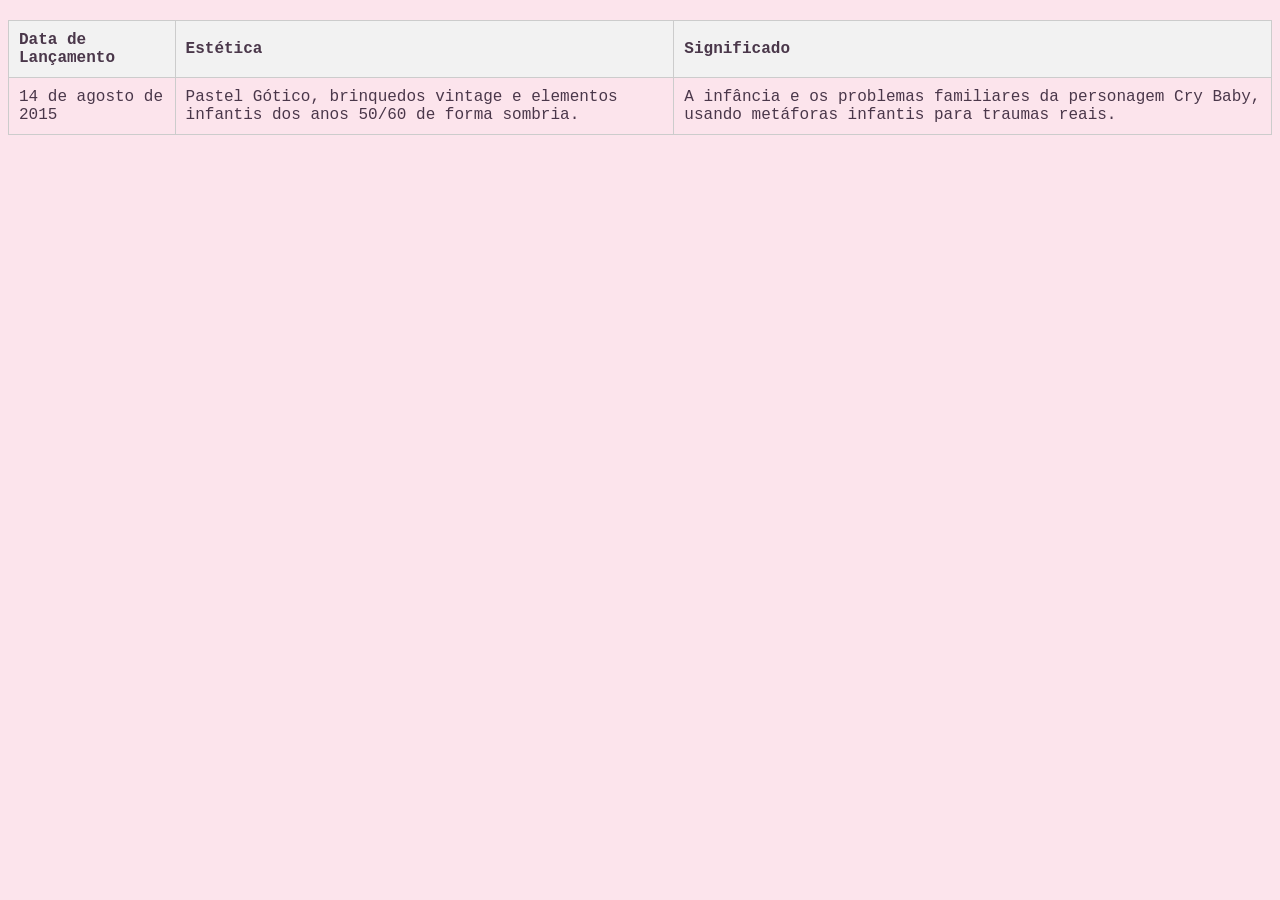
==== crybaby.html @ 95ce70d3 "editando a página cry baby" ====
<!DOCTYPE html>
<html lang="en">
<head>
    <meta charset="UTF-8">
    <meta name="viewport" content="width=device-width, initial-scale=1.0">
    <title>Document</title>
     <link rel="stylesheet" href="./CSS/style.css">
    
</head>
<body class="cryy">
    <table>
    <thead>
        <tr>
            <th>Data de Lançamento</th>
            <th>Estética</th>
            <th>Significado</th>
        </tr>
    </thead>
    <tbody>
        <tr>
            <td>14 de agosto de 2015</td>
            <td>Pastel Gótico, brinquedos vintage e elementos infantis dos anos 50/60 de forma sombria.</td>
            <td>A infância e os problemas familiares da personagem Cry Baby, usando metáforas infantis para traumas reais.</td>
        </tr>
    </tbody>
</table>
</body>
</html>
---- CSS/style.css ----
.geral{
   background-color: rgb(248, 163, 248);
   border-radius: 25px; 
   width: 700px;
   height: 1000px;
   padding: 30px;
   margin: 0 auto;
   display: block;
}


.biografia{
    padding: 100px;
    border: 8px;
    width: 500px;
    height: 300px;
    object-fit: cover;
    
    
}

.breve {
    color: #ffffff;
}

body {
    background-color: rgb(247, 204, 243);
}

.albuns{
    background-color: bisque;
}

img{
    width: 200px;
    height: 200px;
    object-fit: contain;
    background-color: transparent;
}

/* Centraliza o título principal da seção */
.albuns h2 {
  text-align: center;
  width: 100%;
  margin-bottom: 30px;
  font-family: sans-serif;
}

/* Alinha os blocos de álbum um ao lado do outro */
.lista-albuns {
  display: flex;
  flex-wrap: wrap;         /* Quebra linha se a tela for pequena */
  justify-content: center; /* Centraliza o grupo de álbuns na tela */
  gap: 30px;               /* Espaço de 30px entre cada álbum */
}

/* Controla cada álbum individualmente */
.item-album {
  display: flex;
  flex-direction: column;  /* Força o botão a ir para baixo da imagem */
  align-items: center;     /* Centraliza o botão em relação à foto */
  width: 200px;            /* Define uma largura padrão fixa para cada um */
}

/* Controla o tamanho e exibição das fotos dos álbuns */
.item-album img {
  width: 100%;             /* Preenche os 200px de largura do bloco */
  height: 200px;           /* Mantém a altura quadrada padrão */
  object-fit: contain;     /* Mostra o álbum inteiro sem cortar nenhuma borda */
  border-radius: 4px;      
}

/* Container do link */
.cry {
  margin-top: 15px;        /* Espaço entre a imagem e o botão */
  text-align: center;
  width: 100%;             /* Garante que o container ocupe a largura do bloco */
}

/* O Link estilizado como botão conforme você pediu */
.cry a {
  display: inline-block;   /* Permite aplicar padding e margens corretamente */
  background-color: #745032;
  font-size: 15px;
  font-weight: bold;
  text-decoration: none;
  color: antiquewhite;
  border-radius: 20px;     /* Mantive o de 20px que estava no fim da sua lista */
  padding: 8px 15px;
  text-align: center;
  font-family: sans-serif; /* Define uma fonte limpa para o texto */
  transition: background-color 0.2s ease; /* Deixa a mudança de cor suave ao passar o mouse */
}

/* Efeito opcional: escurece um pouco o botão quando passa o mouse por cima */
.cry a:hover {
  background-color: #5c3e26;
}



table {
        width: 100%;
        border-collapse: collapse;
        margin-top: 20px;
    }
    th, td {
        border: 1px solid #ccc;
        padding: 10px;
        text-align: left;
    }
    th {
        background-color: #f2f2f2;
      }

      .cryy{
        background-color: #fce4ec; /* Rosa bebê */
        color: #4a374a; /* Roxo acinzentado escuro */
        font-family: 'Courier New', Courier, monospace; /* Estilo máquina de escrever antiga */
      }
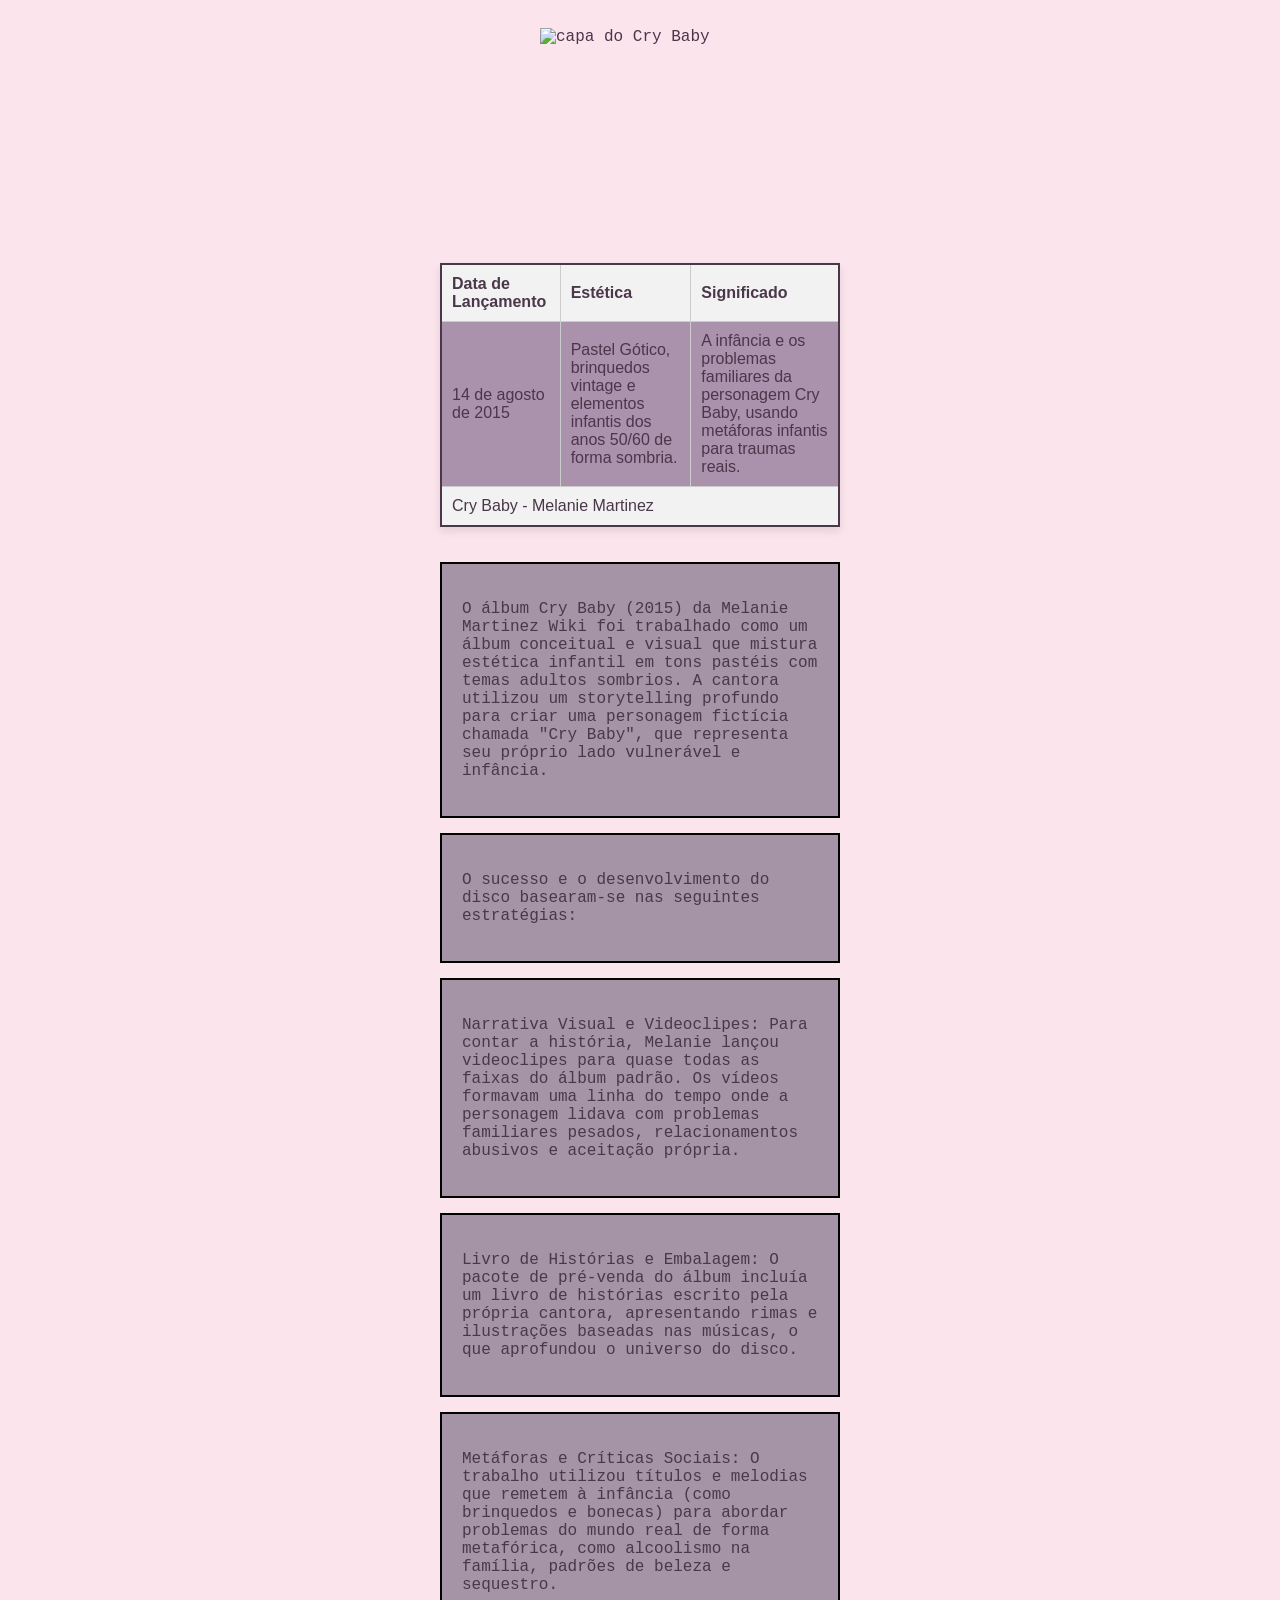
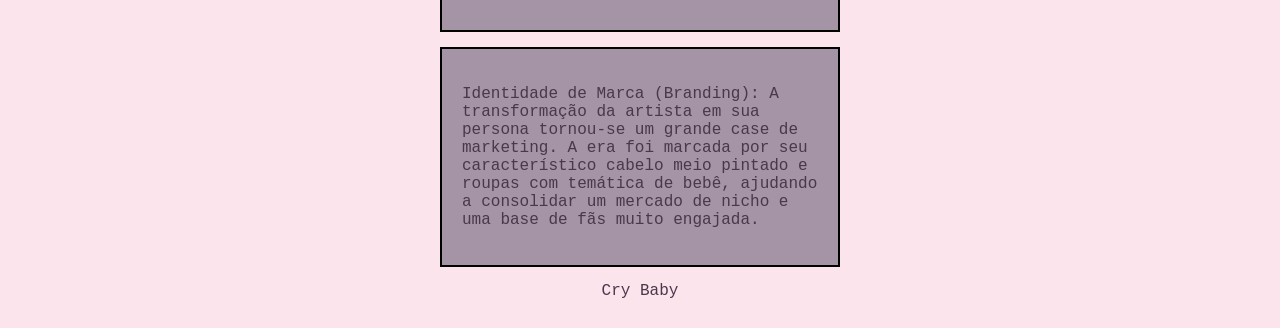
==== commit cf52c554: "Página Cry Baby concluída" ====
--- a/crybaby.html
+++ b/crybaby.html
@@ -3,12 +3,12 @@
 <head>
     <meta charset="UTF-8">
     <meta name="viewport" content="width=device-width, initial-scale=1.0">
-    <title>Document</title>
+    <title>Cry Baby</title>
      <link rel="stylesheet" href="./CSS/style.css">
     
 </head>
 <body class="cryy">
-    <table>
+    <table class="cr">
     <thead>
         <tr>
             <th>Data de Lançamento</th>
@@ -18,11 +18,53 @@
     </thead>
     <tbody>
         <tr>
-            <td>14 de agosto de 2015</td>
-            <td>Pastel Gótico, brinquedos vintage e elementos infantis dos anos 50/60 de forma sombria.</td>
-            <td>A infância e os problemas familiares da personagem Cry Baby, usando metáforas infantis para traumas reais.</td>
+            <td class="yy">14 de agosto de 2015</td>
+            <td class="yy">Pastel Gótico, brinquedos vintage e elementos infantis dos anos 50/60 de forma sombria.</td>
+            <td class="yy">A infância e os problemas familiares da personagem Cry Baby, usando metáforas infantis para traumas reais.</td>
         </tr>
     </tbody>
+     <tfoot class="yyy">
+        <tr>
+            <td colspan="3">Cry Baby - Melanie Martinez</td>
+        </tr>
+    </tfoot>
+
+ <img src="https://upload.wikimedia.org/wikipedia/pt/3/3f/Capa_de_Cry_Baby.jpg" alt="capa do Cry Baby">
+
 </table>
+         <div>
+            <p>O álbum Cry Baby (2015) da Melanie Martinez Wiki foi trabalhado como um álbum conceitual e visual que mistura estética infantil em tons pastéis com temas adultos sombrios. A cantora utilizou um storytelling profundo para criar uma personagem fictícia chamada "Cry Baby", que representa seu próprio lado vulnerável e infância.</p>
+        
+         </div>
+
+         <div>
+             <p>O sucesso e o desenvolvimento do disco basearam-se nas seguintes estratégias:</p>
+
+         </div>
+
+         <div>
+            <p>Narrativa Visual e Videoclipes: Para contar a história, Melanie lançou videoclipes para quase todas as faixas do álbum padrão. Os vídeos formavam uma linha do tempo onde a personagem lidava com problemas familiares pesados, relacionamentos abusivos e aceitação própria.</p>
+          
+         </div>
+
+         <div>
+            <p>Livro de Histórias e Embalagem: O pacote de pré-venda do álbum incluía um livro de histórias escrito pela própria cantora, apresentando rimas e ilustrações baseadas nas músicas, o que aprofundou o universo do disco.</p>
+    
+         </div>
+               
+         <div>
+            <p>Metáforas e Críticas Sociais: O trabalho utilizou títulos e melodias que remetem à infância (como brinquedos e bonecas) para abordar problemas do mundo real de forma metafórica, como alcoolismo na família, padrões de beleza e sequestro.</p>
+    
+         </div>
+       
+        <div>
+           <p>Identidade de Marca (Branding): A transformação da artista em sua persona tornou-se um grande case de marketing. A era foi marcada por seu característico cabelo meio pintado e roupas com temática de bebê, ajudando a consolidar um mercado de nicho e uma base de fãs muito engajada.</p>
+    
+        </div>
+        
+    <footer>
+        Cry Baby
+    </footer>
+    
 </body>
 </html>
--- a/CSS/style.css
+++ b/CSS/style.css
@@ -1,5 +1,5 @@
 .geral{
-   background-color: rgb(248, 163, 248);
+   background-color: rgb(199, 154, 199);
    border-radius: 25px; 
    width: 700px;
    height: 1000px;
@@ -24,7 +24,14 @@
 }
 
 body {
-    background-color: rgb(247, 204, 243);
+    background-color: rgb(247, 223, 244);
+     display: flex;
+    flex-direction: column; /* Alinha os itens de cima para baixo */
+    align-items: center;     /* Centraliza horizontalmente */
+    justify-content: center; /* Centraliza verticalmente */
+    min-height: 100vh;       /* Garante que ocupe a altura toda da tela */
+    padding: 20px;
+    gap: 15px; 
 }
 
 .albuns{
@@ -80,7 +87,7 @@
 /* O Link estilizado como botão conforme você pediu */
 .cry a {
   display: inline-block;   /* Permite aplicar padding e margens corretamente */
-  background-color: #745032;
+  background-color: #a494a5;
   font-size: 15px;
   font-weight: bold;
   text-decoration: none;
@@ -94,7 +101,7 @@
 
 /* Efeito opcional: escurece um pouco o botão quando passa o mouse por cima */
 .cry a:hover {
-  background-color: #5c3e26;
+  background-color: #554253;
 }
 
 
@@ -103,6 +110,7 @@
         width: 100%;
         border-collapse: collapse;
         margin-top: 20px;
+        border: 2px solid;
     }
     th, td {
         border: 1px solid #ccc;
@@ -117,4 +125,41 @@
         background-color: #fce4ec; /* Rosa bebê */
         color: #4a374a; /* Roxo acinzentado escuro */
         font-family: 'Courier New', Courier, monospace; /* Estilo máquina de escrever antiga */
-      }+      }
+
+      .cr {
+  width: 400px;
+  border-collapse: collapse; /* Remove linhas duplas nas bordas */
+  font-family: Arial, sans-serif;
+  margin: 20px 0;
+  box-shadow: 0 4px 8px rgba(0, 0, 0, 0.1); /* Sombra suave */
+}
+
+.yy {
+  background-color: #aa91ac;
+}
+
+.yyy {
+  background-color: #f2f2f2;
+}
+
+div {
+   /* 1. Controle de tamanho (Evita que a caixa colapse ou estique infinito) */
+  width: 100%;
+  max-width: 400px;        /* Defina a largura limite que você quer para a caixa */
+  min-height: 50px;        /* Altura mínima, permitindo que a div cresça para baixo se houver muito texto */
+  box-sizing: border-box;  /* Garante que padding e borda contem DENTRO do tamanho total */
+  
+  /* 2. Visual (Fundo e Borda que você escolheu) */
+  padding: 20px;
+  background-color: #a494a5;
+  border: 2px solid #000;
+  
+  /* 3. Trava de segurança para o Texto */
+  word-break: break-word;  /* Força a quebra de palavras longas ou links se tocarem na borda */
+  white-space: normal;     /* Garante que o texto quebre linhas naturalmente */
+  
+  /* 4. Flexbox (Se quiser alinhar o bloco na tela) */
+  display: flex;
+  flex-direction: column;  /* Organiza o conteúdo de cima para baixo */
+}
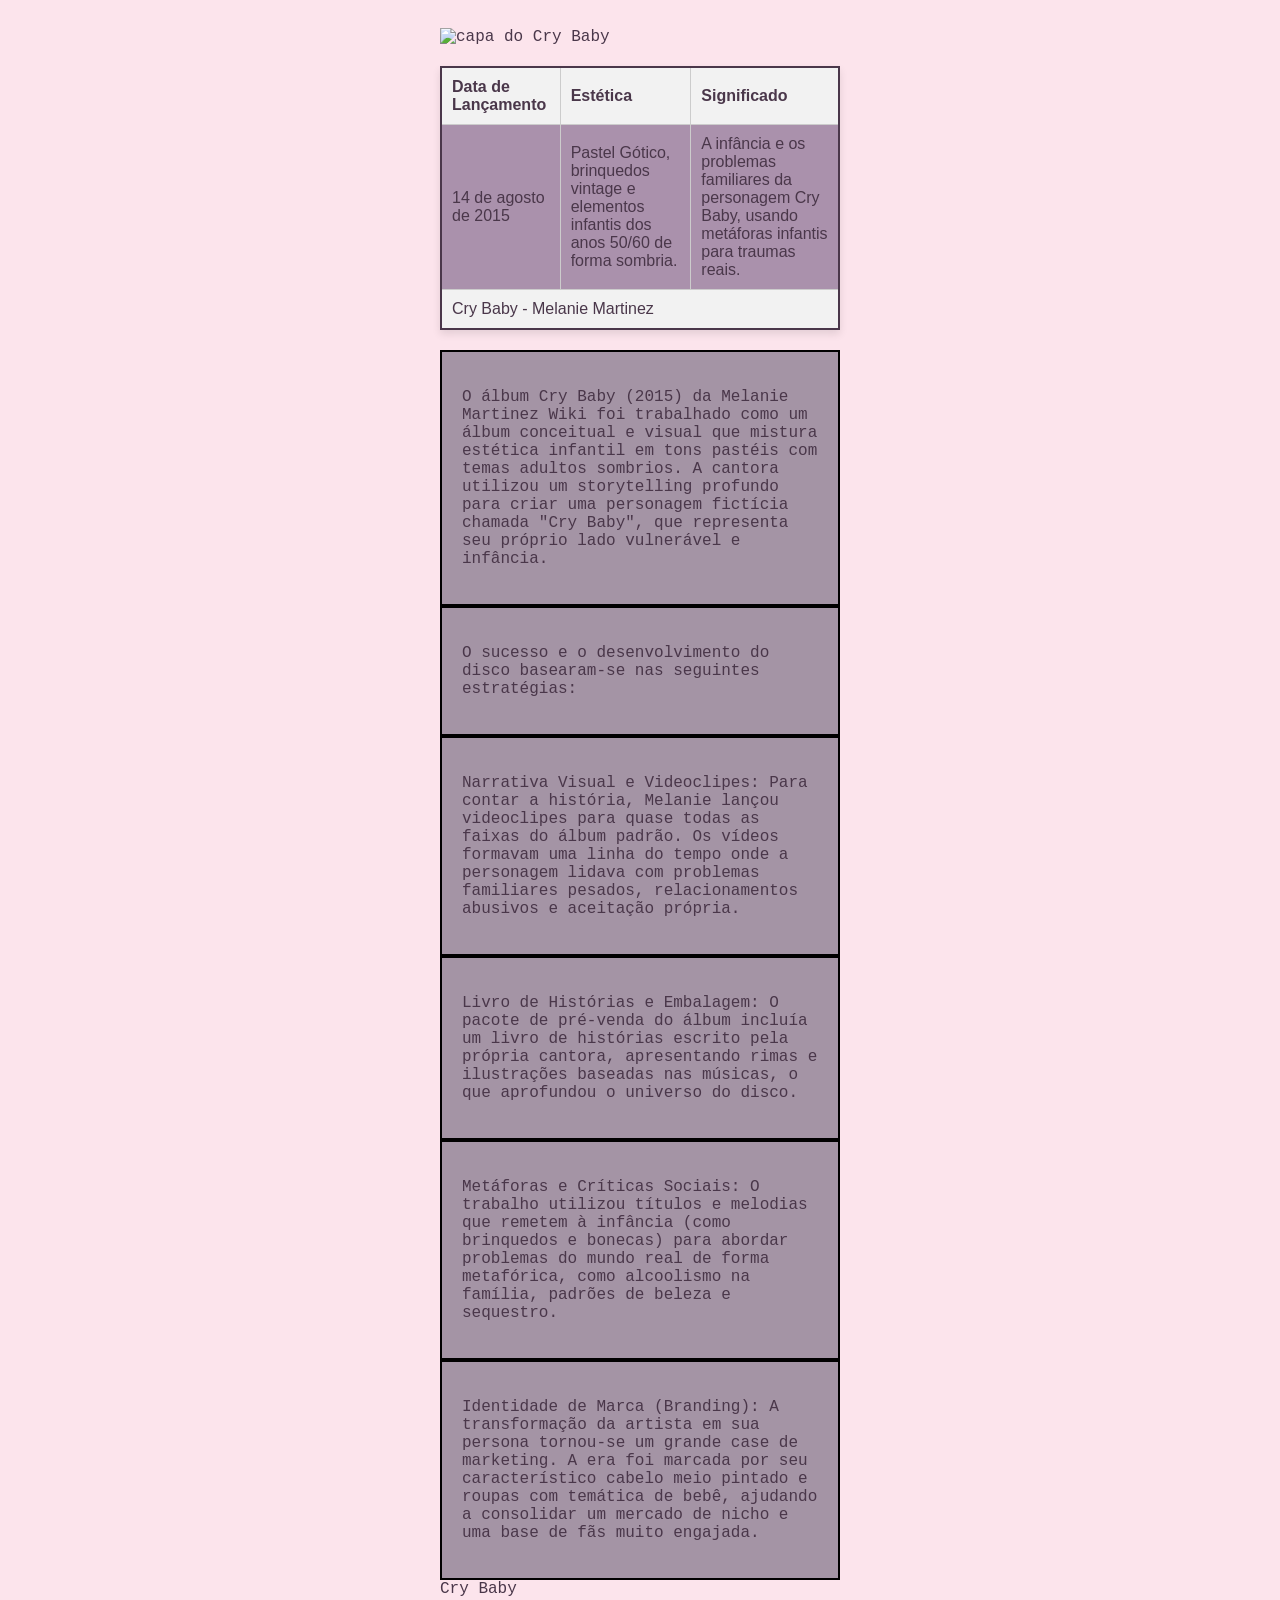
==== commit ef13d0c9: "aaa" ====
--- a/crybaby.html
+++ b/crybaby.html
@@ -7,7 +7,9 @@
      <link rel="stylesheet" href="./CSS/style.css">
     
 </head>
-<body class="cryy">
+<main>
+    <section>
+        <body class="cryy">
     <table class="cr">
     <thead>
         <tr>
@@ -65,6 +67,8 @@
     <footer>
         Cry Baby
     </footer>
+    </section>
+</main>
     
 </body>
 </html>
